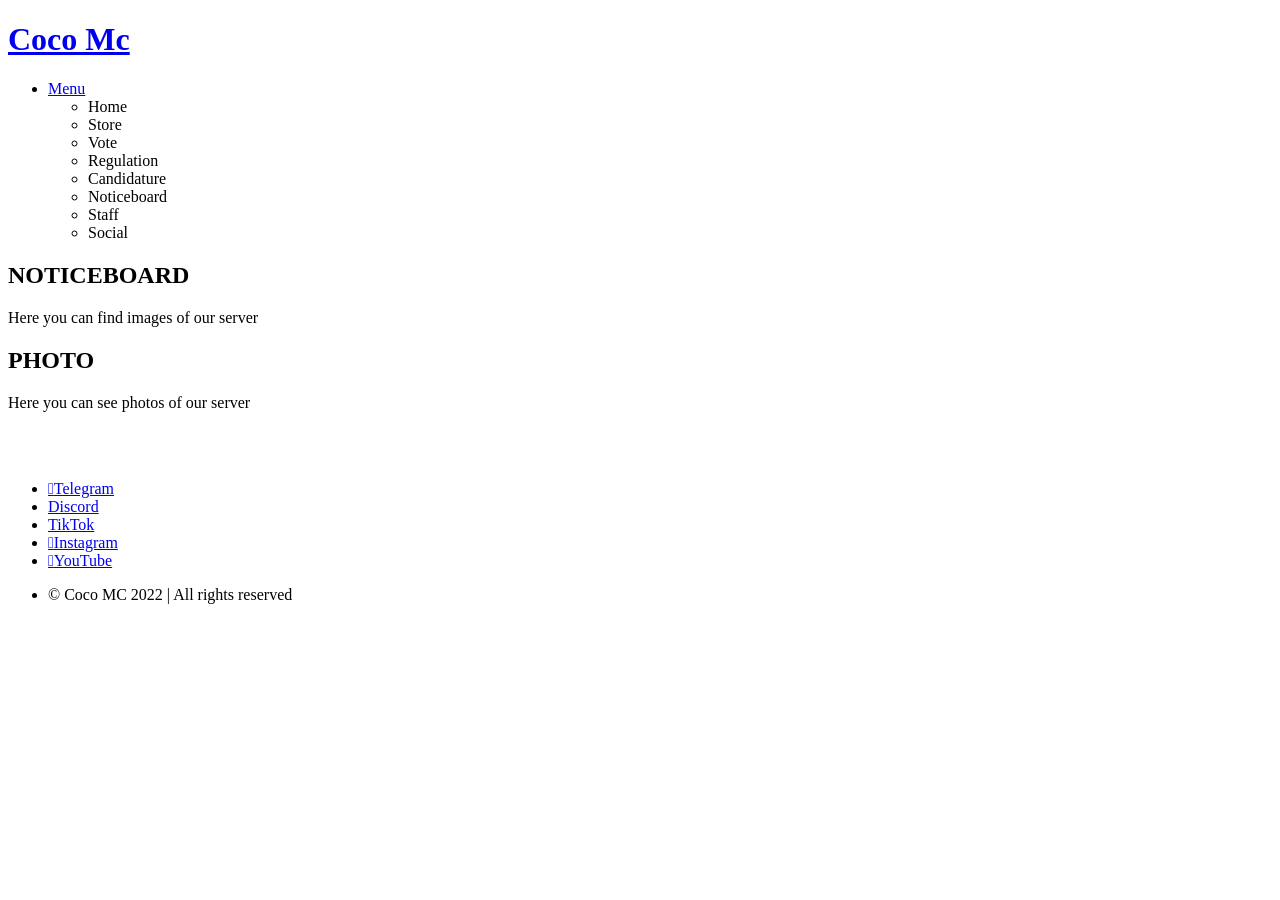
==== bacheca.html @ 18c040ce "Update bacheca.html" ====
<!DOCTYPE HTML>
<html>
	<head>
		<title>Coco Mc - Bacheca</title>
		<meta charset="utf-8" />
		<meta name="viewport" content="width=device-width, initial-scale=1, user-scalable=no" />
		<link rel="stylesheet" href="assets/css/main.css" />
		<link rel="stylesheet" href="https://stackpath.bootstrapcdn.com/font-awesome/4.7.0/css/font-awesome.min.css" integrity="sha384-wvfXpqpZZVQGK6TAh5PVlGOfQNHSoD2xbE+QkPxCAFlNEevoEH3Sl0sibVcOQVnN" crossorigin="anonymous">
		<link href="https://fonts.googleapis.com/css?family=Merriweather:400,900,900i" rel="stylesheet">
		<link href="https://it.allfont.net/allfont.css?fonts=comic-sans-ms" rel="stylesheet" type="text/css">
		<link rel="stylesheet" href="assets/css/bacheca.css">
		<noscript><link rel="stylesheet" href="assets/css/noscript.css" /></noscript>
		<script src="https://kit.fontawesome.com/a1f6a7827b.js" crossorigin="anonymous"></script>

		<link rel="icon" href="images/logo.png">

	</head>
	<body class="landing is-preload" oncontextmenu="return false" onselect="return false" ondragstart="return false">

		<!-- Back to top button -->
      <a id="buttontop"></a>

		<!-- Page Wrapper -->
			<div id="page-wrapper">

				<!-- Header -->
					<header id="header" class="alt">
						<h1><a href="index.html">Coco Mc</a></h1>
						<nav id="nav">
							<ul>
								<li class="special">
									<a href="#menu" class="menuToggle"><span>Menu</span></a>
									<div id="menu">
										<ul>
											<li><a style="cursor: pointer;" onClick="window.open('index.html', '_self')">Home</a></li>
											<li><a style="cursor: pointer;" onClick="window.open('https://store.ServerName.net/', '_blank')">Store</a></li>
											<li><a style="cursor: pointer;" onClick="window.open('vota.html', '_self')" >Vote</a></li>
											<li><a style="cursor: pointer;" onClick="window.open('regole.html', '_self')">Regulation</a></li>
											<li><a style="cursor: pointer;" onClick="window.open('Candidature.html', '_self')">Candidature</a></li>
											<li><a style="cursor: pointer;" onClick="window.open('bacheca.html', '_self')">Noticeboard</a></li>
											<li><a style="cursor: pointer;" onClick="window.open('staff.html', '_self')">Staff</a></li>
											<li><a style="cursor: pointer;" onClick="window.open('social.html', '_self')">Social</a></li>
										</ul>
									</div>
								</li>
							</ul>
						</nav>
					</header>
                    <article id="main">
                        <header>
                            <h2>NOTICEBOARD</h2>
                            <p>Here you can find images of our server</p>
                        </header>

                    <!-- Three -->
                        <section id="three" class="wrapper style3 special">
                            <div class="inner">
                                <header class="major">
                                    <h2>PHOTO</h2>
																		<p>Here you can see photos of our server</p>
                                </header>

													<div class="image-grid">
														<img class="image-grid-col-2" class="image-grid-row-2" src="images/Gallery/idkwtfisthat.jpg" alt="">
														<img src="images/Gallery/idkwtfisthat.jpg" alt="">
														<img src="images/Gallery/idkwtfisthat.jpg" alt="">
														<img src="images/Gallery/idkwtfisthat.jpg" alt="">
														<img src="images/Gallery/idkwtfisthat.jpg" alt="">
													</div>

													<div class="image-grid-2">
														<img src="images/Gallery/idkwtfisthat.jpg" alt="">
														<img src="images/Gallery/idkwtfisthat.jpg" alt="">
														<img class="image-grid-col-2-2" class="image-grid-row-2-2" src="images/Gallery/idkwtfisthat.jpg" alt="">
														<img src="images/Gallery/idkwtfisthat.jpg" alt="">
														<img src="images/Gallery/idkwtfisthat.jpg" alt="">
													</div>




                        </section>
            </div>



				<!-- Footer -->
				<footer id="footer">
					<ul class="icons">
						<li><a href="https://t.me/cocomc" target="_blank" class="icon brands fa-telegram"><span class="label">Telegram</span></a></li>
						<li><a href="https://discord.gg/NuEh4TczMn" target="_blank" class="icon brands fa-discord"><span class="label">Discord</span></a></li>
						<li><a href="http://tiktok.cocomc" target="_blank" class="icon brands fa-tiktok"><span class="label">TikTok</span></a></li>
						<li><a href="https://www.instagram.com/Cocomc_official/" target="_blank" class="icon brands fa-instagram"><span class="label">Instagram</span></a></li>
						<li><a href="http://youtube.com/@cocomc" target="_blank" class="icon brands fa-youtube"><span class="label">YouTube</span></a></li>

					</ul>
					<ul class="copyright">
						<li>&copy; Coco MC 2022 | All rights reserved</li>
					</ul>
				</footer>

			</div>

		<!-- Scripts -->
        <script src="assets/js/jquery.min.js"></script>
        <script src="assets/js/jquery.scrollex.min.js"></script>
        <script src="assets/js/jquery.scrolly.min.js"></script>
        <script src="assets/js/browser.min.js"></script>
        <script src="assets/js/breakpoints.min.js"></script>
        <script src="assets/js/util.js"></script>
        <script src="assets/js/main.js"></script>
        <script src="assets/js/buttontop.js"></script>


	</body>
</html>
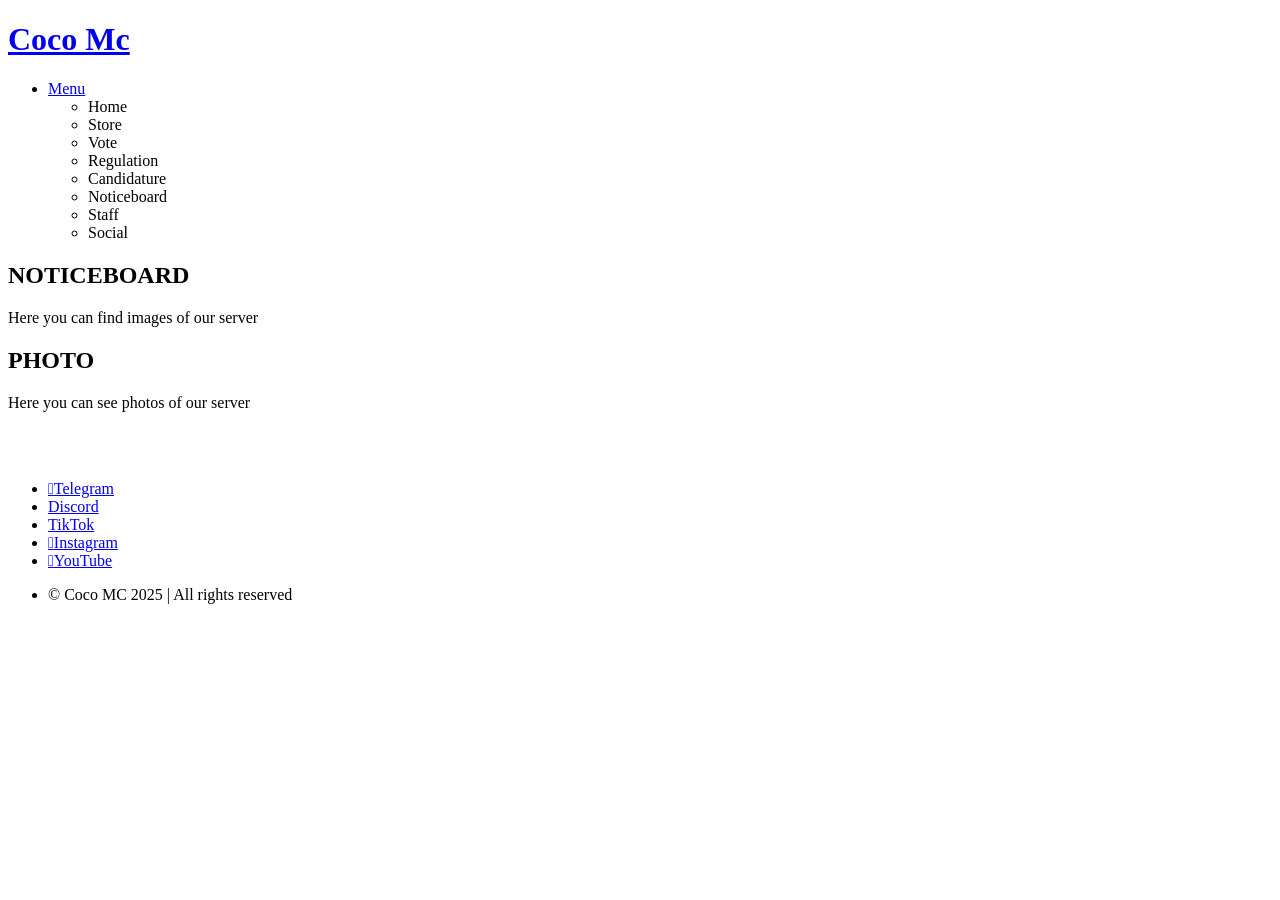
==== commit 832d559f: "Update bacheca.html" ====
--- a/bacheca.html
+++ b/bacheca.html
@@ -95,7 +95,7 @@
 
 					</ul>
 					<ul class="copyright">
-						<li>&copy; Coco MC 2022 | All rights reserved</li>
+						<li>&copy; Coco MC 2025 | All rights reserved</li>
 					</ul>
 				</footer>
 
